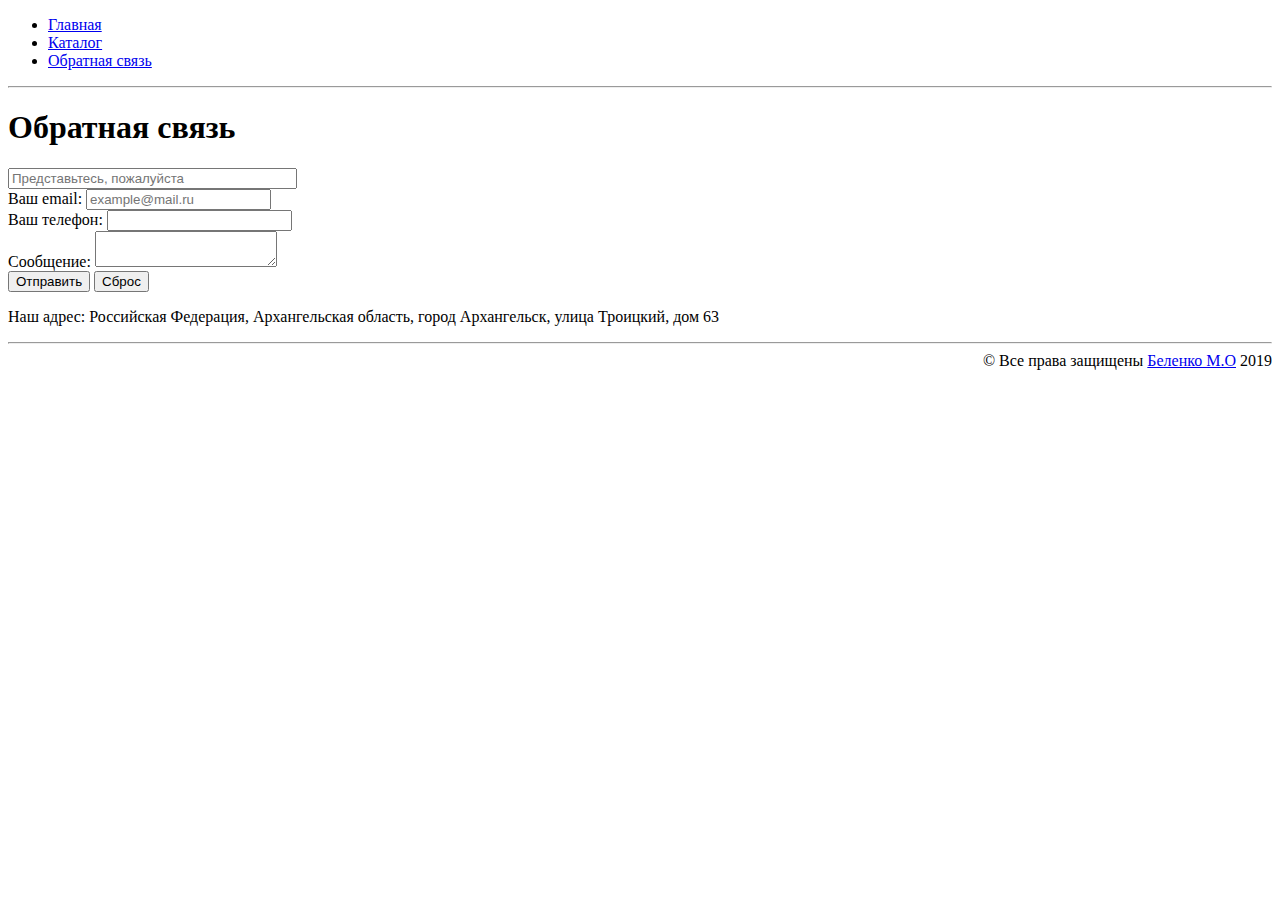
==== market/contacts.html @ 6cd8dcf6 "Выполнено второе практическое задание" ====
<!DOCTYPE html>
<html lang="en">

<head>
    <meta charset="UTF-8">
    <meta name="viewport" content="width=device-width, initial-scale=1.0">
    <meta http-equiv="X-UA-Compatible" content="ie=edge">
    <title>Feedback</title>
</head>

<body>
    <ul>
        <li><a href="index.html">Главная</a></li>
        <li><a href="goods/catalog.html">Каталог</a></li>
        <li><a href="#">Обратная связь</a></li>
    </ul>
    <hr>
    <h1>Обратная связь</h1>
    <form>
        <div class="form-row">
            <div class="col">
                <input type="text" name="name" class="form-control" placeholder="Представьтесь, пожалуйста" size="33">
            </div>
        </div>
        <div class="form-group">
            <label for="recipient-mail" class="col-form-label">Ваш email:</label>
            <input type="email" name="email" id="recipient-mail" class="form-control" placeholder="example@mail.ru">
        </div>
        <div class="form-group">
            <label for="recipient-phone" class="col-form-label">Ваш телефон:</label>
            <input type="text" id="recipient-phone" class="form-control" name="phone">
        </div>
        <div class="form-group">
            <label for="message-text" class="col-form-label">Сообщение:</label>
            <textarea name="message" id="message-text" class="form-control"></textarea>
        </div>
        <button type="submit" class="btn btn-primary">Отправить</button>
        <button type="reset" class="btn btn-primary">Сброс</button>
    </form>
    <div>
        <p>Наш адрес: Российская Федерация, Архангельская область, город Архангельск, улица Троицкий, дом 63</p>
        <script type="text/javascript" charset="utf-8" async
            src="https://api-maps.yandex.ru/services/constructor/1.0/js/?um=constructor%3A023deb33a735bf2b90baf4e5a6797579dd5c298bdb69c5eb3e19912573efaaa9&amp;width=500&amp;height=400&amp;lang=ru_RU&amp;scroll=true">
        </script>
    </div>
    <hr>
    <div align="right"><span>&copy; Все права защищены <a href="https://vk.com/phoenix_user/" target="_blank">Беленко М.О</a>
            2019</span>
    </div>
</body>

</html>
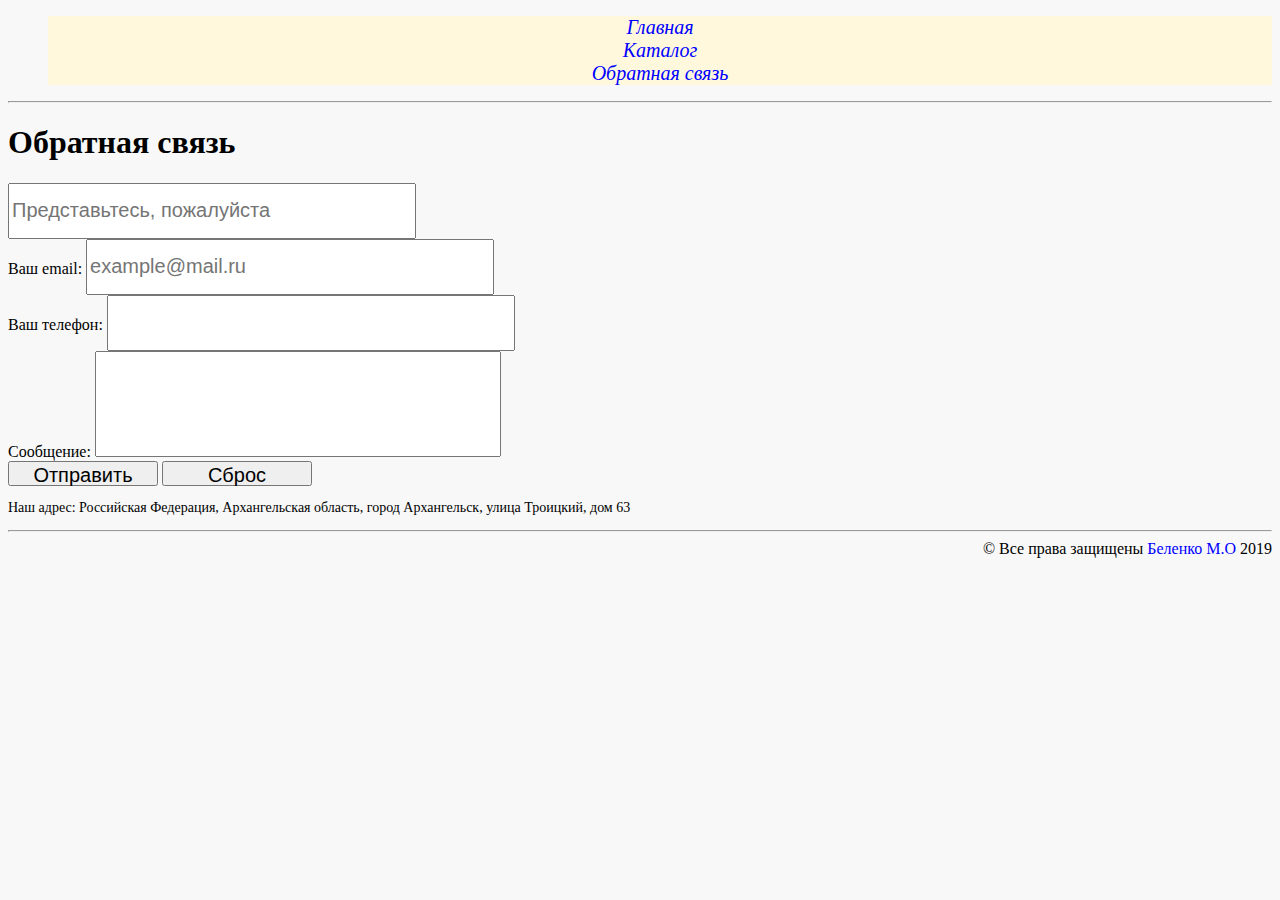
==== commit cb49410b: "Выполнена третья практическая работа" ====
--- a/market/contacts.html
+++ b/market/contacts.html
@@ -5,11 +5,12 @@
     <meta charset="UTF-8">
     <meta name="viewport" content="width=device-width, initial-scale=1.0">
     <meta http-equiv="X-UA-Compatible" content="ie=edge">
+    <link rel="stylesheet" href="css/style.css">
     <title>Feedback</title>
 </head>
 
 <body>
-    <ul>
+    <ul class="top_menu">
         <li><a href="index.html">Главная</a></li>
         <li><a href="goods/catalog.html">Каталог</a></li>
         <li><a href="#">Обратная связь</a></li>
--- a/market/css/style.css
+++ b/market/css/style.css
@@ -0,0 +1,82 @@
+body {
+    background-color: #f8f8f8;
+}
+
+a {
+    text-decoration: none;
+    color: blue;
+}
+
+a:hover {
+    text-decoration: underline;
+    color: navy;
+}
+
+p {
+    font-size: 14px;
+}
+
+h3 {
+    color: black;
+    font-size: 18px;
+    font-weight: 400;
+    background-color: #eaeaea;
+}
+
+input {
+    width: 400px;
+    height: 50px;
+    color: black;
+    font-size: 20px;
+}
+
+textarea {
+    width: 400px;
+    height: 100px;
+    font-size: 14px;
+    resize: none;
+}
+
+button {
+    width: 150px;
+    height: 25px;
+    font-size: 20px;
+}
+
+.top_menu {
+    list-style: none;
+}
+
+.top_menu li {
+    text-align: center;
+    background-color: cornsilk;
+}
+
+.top_menu li a {
+    font-style: italic;
+    font-size: 20px;
+}
+
+.short_goods_stats {
+    color: #707070;
+    font-size: 14px;
+    font-style: italic;
+    line-height: 16px;
+}
+
+.details_goods_info {
+    color: #484343;
+    font-size: 16px;
+    font-weight: 400;
+    line-height: 24px;
+    text-align: left;
+}
+
+.good_stats_li {
+    list-style-image: url('../img/markers_list.png')
+}
+
+.good_stats_li li {
+    color: brown;
+    font-size: 14px;
+}